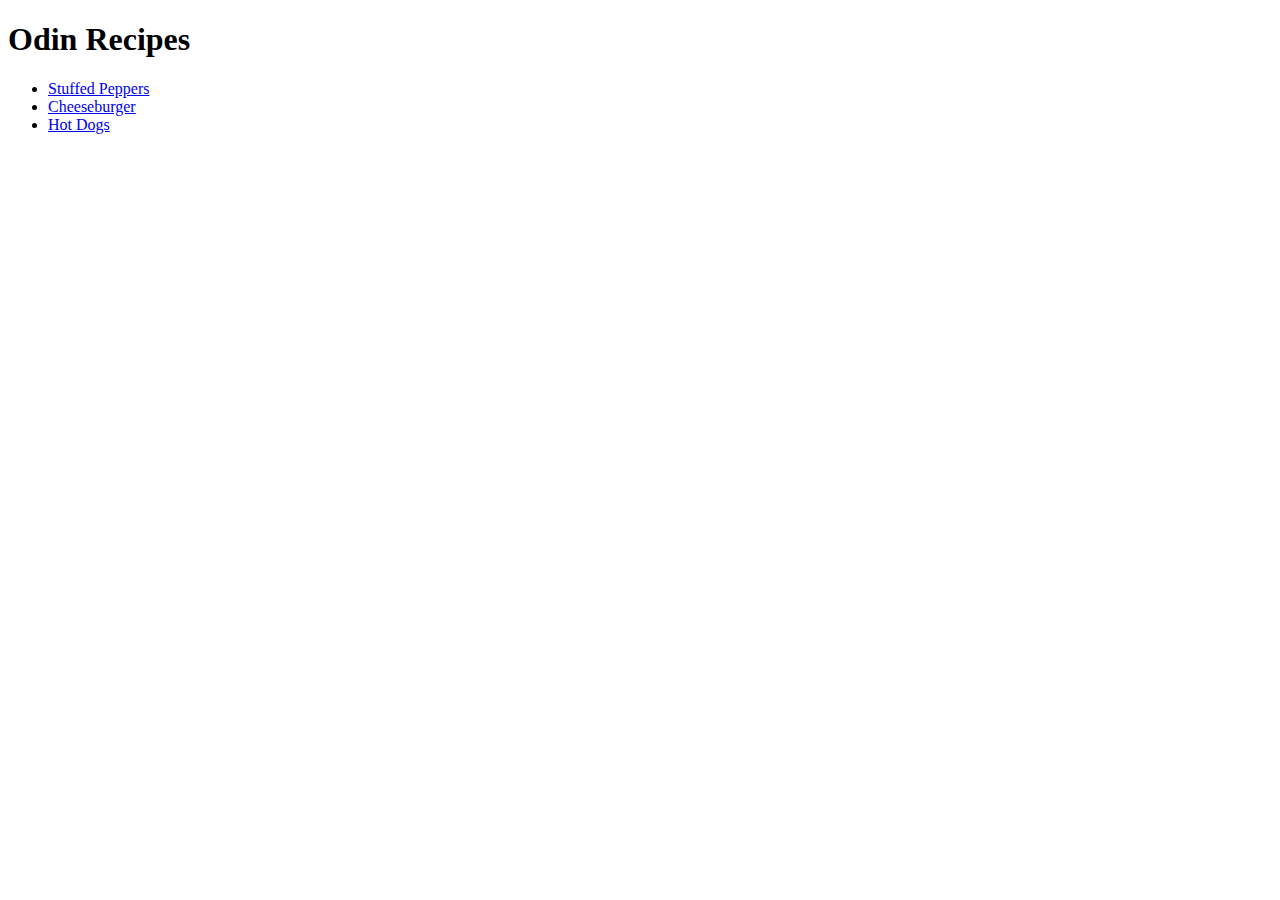
==== index.html @ 68cc98b1 "Completed first odin-recipes project" ====
<!DOCTYPE html>
<html lang="en">
<head>
    <meta charset="UTF-8">
    <meta http-equiv="X-UA-Compatible" content="IE=edge">
    <meta name="viewport" content="width=device-width, initial-scale=1.0">
    <title>Document</title>
</head>
<body>
    <h1>Odin Recipes</h1>
    <ul>
        <li><a href="./recipes/stuffedPeppers.html">Stuffed Peppers</a></li>
        <li><a href="./recipes/cheeseburger.html">Cheeseburger</a></li>
        <li><a href="./recipes/hotdog.html">Hot Dogs</a></li>
    </ul>
    
</body>
</html>
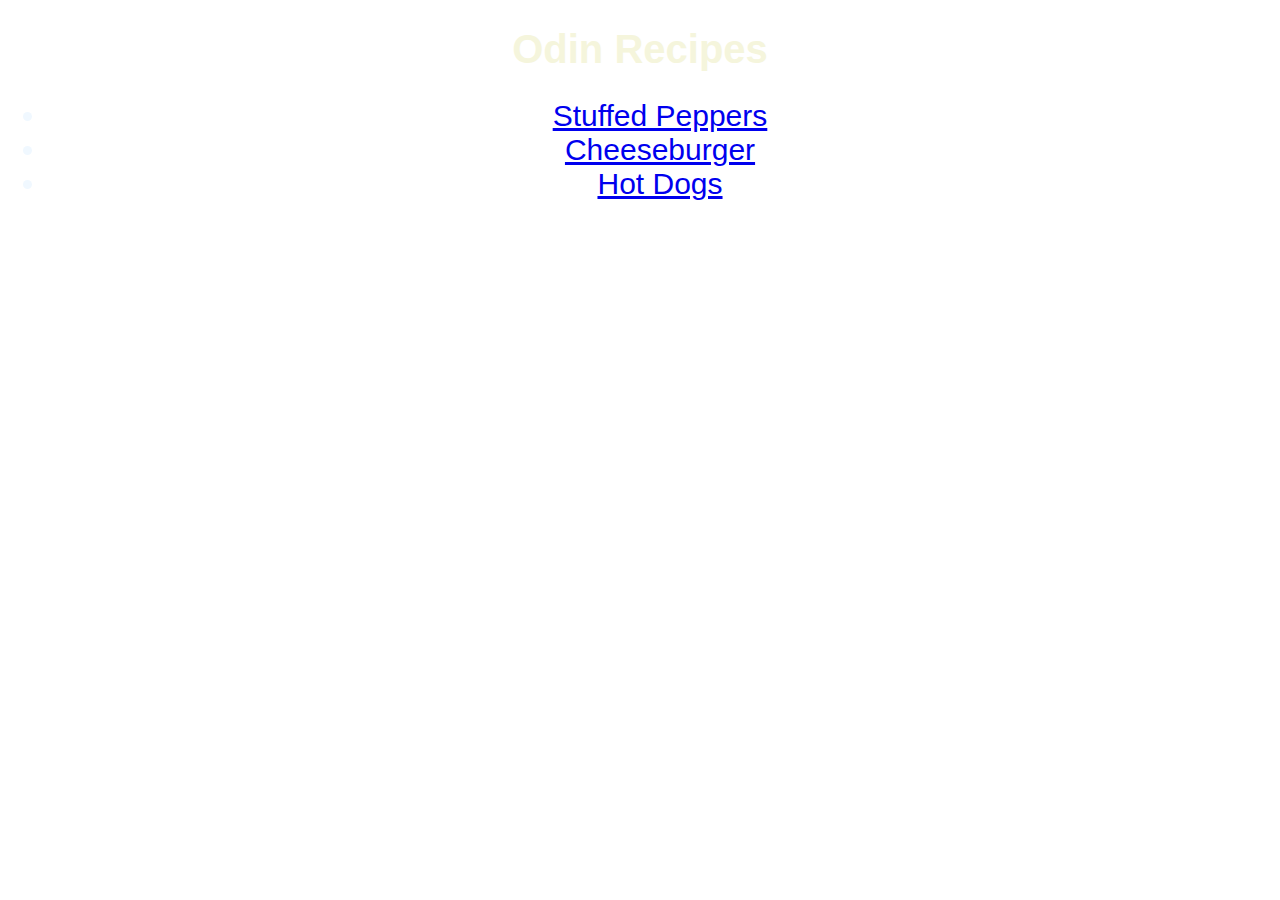
==== commit dc6707a3: "added css styles" ====
--- a/index.html
+++ b/index.html
@@ -4,14 +4,15 @@
     <meta charset="UTF-8">
     <meta http-equiv="X-UA-Compatible" content="IE=edge">
     <meta name="viewport" content="width=device-width, initial-scale=1.0">
+    <link rel="stylesheet" href="styles.css">
     <title>Document</title>
 </head>
 <body>
-    <h1>Odin Recipes</h1>
+    <h1 class="Header">Odin Recipes</h1>
     <ul>
-        <li><a href="./recipes/stuffedPeppers.html">Stuffed Peppers</a></li>
-        <li><a href="./recipes/cheeseburger.html">Cheeseburger</a></li>
-        <li><a href="./recipes/hotdog.html">Hot Dogs</a></li>
+        <li class="list"><a href="./recipes/stuffedPeppers.html">Stuffed Peppers</a></li>
+        <li class="list"><a href="./recipes/cheeseburger.html">Cheeseburger</a></li>
+        <li class="list"><a href="./recipes/hotdog.html">Hot Dogs</a></li>
     </ul>
     
 </body>
--- a/styles.css
+++ b/styles.css
@@ -0,0 +1,24 @@
+* {
+    font-family:'Gill Sans', 'Gill Sans MT', Calibri, 'Trebuchet MS', sans-serif;
+    text-align: center;
+}
+
+.Header {
+    font-size: 40px;
+    color: beige;
+}
+
+.list {
+    font-size: 30px;
+    color: aliceblue;
+}
+
+.ingredList {
+    font-size: 15px;
+    color:aqua;
+}
+
+.steps {
+    font-size: 35px;
+    color:blueviolet;
+}